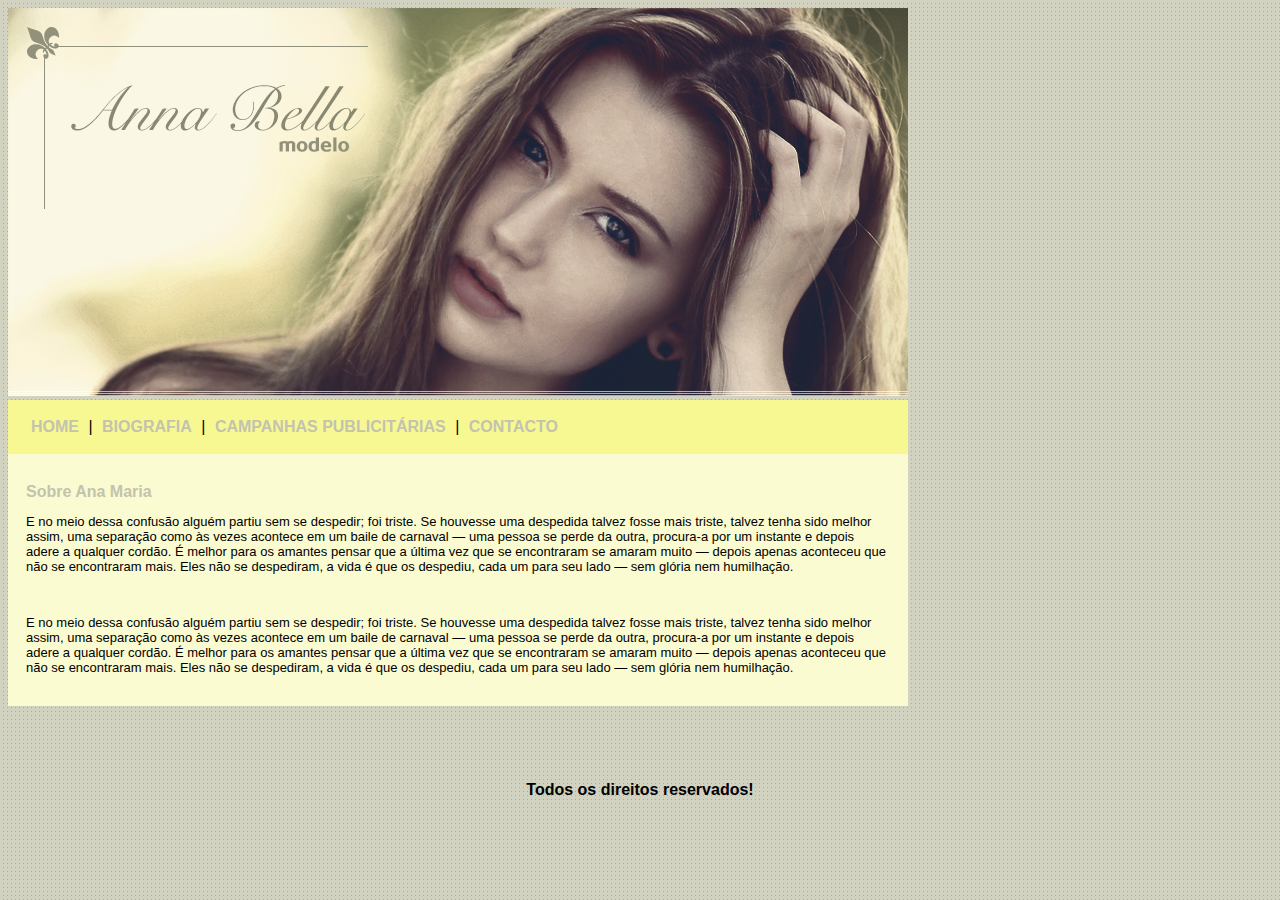
==== index.html @ 271ce8d2 "first commit" ====
<!DOCTYPE html>
<html>
    <head>
        <title>Ana MARIA</title>
        <meta charset="utf-8">
        <link rel="stylesheet" type="text/css" href="estilosCSS.css">
           
            

    </head>
    <body>

        <div class="principal">
            <img src="imagens/capa.png">
        
        
        

             <div class="menu">
                <a href="index.html">HOME</a> |
                <a href="Biografia.html">BIOGRAFIA</a> |
                <a href="campanhas_publicitarias.html">CAMPANHAS PUBLICITÁRIAS</a> |
                <a href="Contacto.html">CONTACTO</a> 
            </div> 

            <div class="fundo2">
                <h1>Sobre Ana Maria</h1>
    
                <div class="texto">
                    <p> E no meio dessa confusão alguém partiu sem se despedir; foi triste. Se houvesse uma despedida talvez fosse mais triste, talvez tenha sido melhor assim, uma separação como às vezes acontece em um baile de carnaval — uma pessoa se perde da outra, procura-a por um instante e depois adere a qualquer cordão. É melhor para os amantes pensar que a última vez que se encontraram se amaram muito — depois apenas aconteceu que não se encontraram mais. Eles não se despediram, a vida é que os despediu, cada um para seu lado — sem glória nem humilhação.
                    </p> <br>
    
                    <p> E no meio dessa confusão alguém partiu sem se despedir; foi triste. Se houvesse uma despedida talvez fosse mais triste, talvez tenha sido melhor assim, uma separação como às vezes acontece em um baile de carnaval — uma pessoa se perde da outra, procura-a por um instante e depois adere a qualquer cordão. É melhor para os amantes pensar que a última vez que se encontraram se amaram muito — depois apenas aconteceu que não se encontraram mais. Eles não se despediram, a vida é que os despediu, cada um para seu lado — sem glória nem humilhação.
                 </p>
                </div>
    
    
            </div>



        </div> 

        <br><br><br>

        <h4 class="centrar"> Todos os direitos reservados!</h4>


    </body>
</html>
---- estilosCSS.css ----
body{
    background:  url('imagens/fundo.png');
    font: 16px 'Lucida Sans', 'Lucida Sans Regular', 'Lucida Grande', 'Lucida Sans Unicode', Geneva, Verdana, sans-serif;;
}

.principal{
    width: 900px;
}

.menu{
    background: #f8f893;
    padding:18px ;
}

a {
    color: #c3c3ae;
    text-decoration: none;
    font-weight: bold;
    padding: 5px;
}

.fundo2{
    background-color: #FBFBD1;
    padding: 18px;
    
    
}


h1{
    color:#c3c3ae ;
    font-size: 16px;
    font-family: 
}

.texto{

    font-size: 13px;
}

.centrar{
    text-align: center;
}


.img-campanha{
    border:10px solid #c3c3ae;
}
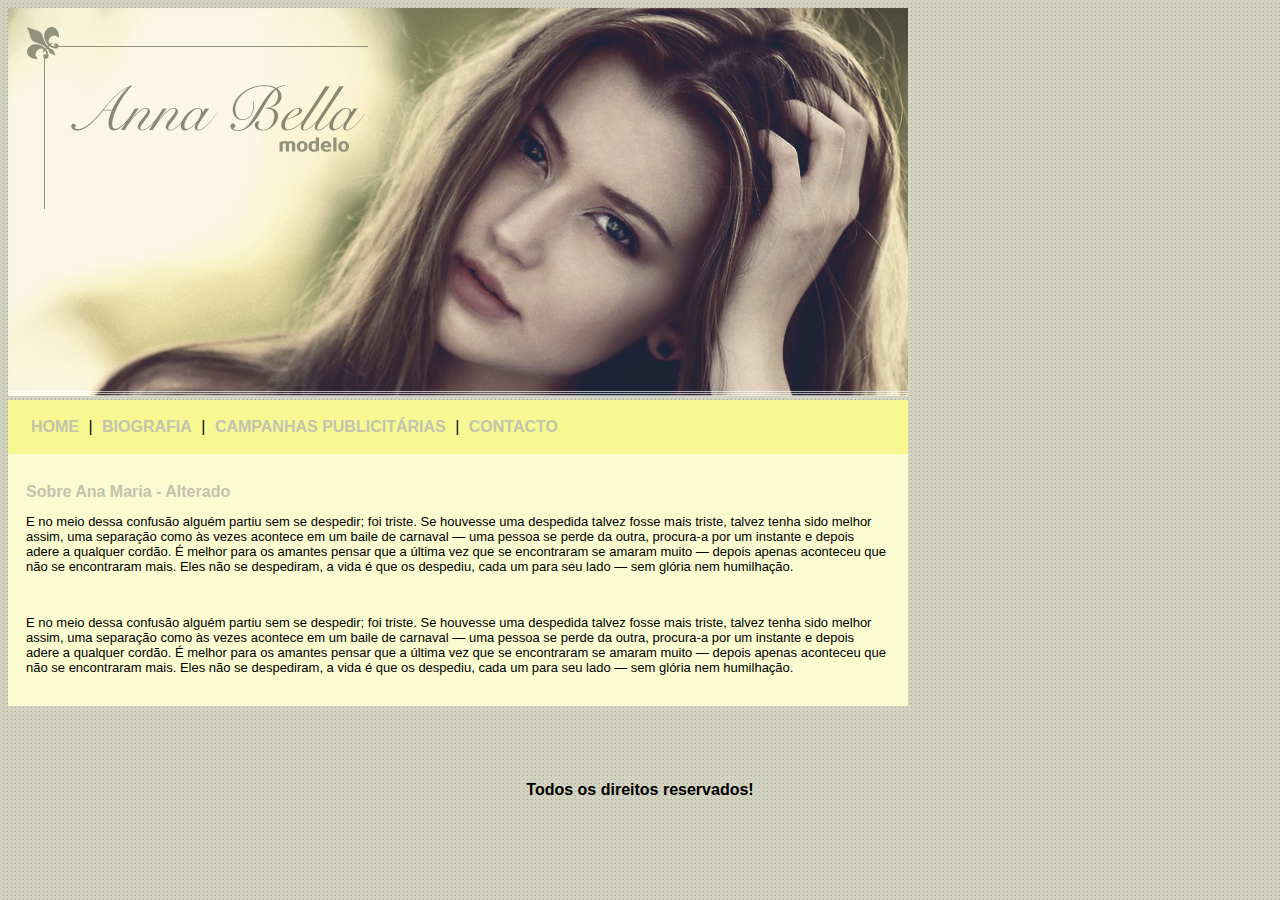
==== commit 71edd726: "Alteração coiso e tal" ====
--- a/index.html
+++ b/index.html
@@ -24,7 +24,7 @@
             </div> 
 
             <div class="fundo2">
-                <h1>Sobre Ana Maria</h1>
+                <h1>Sobre Ana Maria - Alterado</h1>
     
                 <div class="texto">
                     <p> E no meio dessa confusão alguém partiu sem se despedir; foi triste. Se houvesse uma despedida talvez fosse mais triste, talvez tenha sido melhor assim, uma separação como às vezes acontece em um baile de carnaval — uma pessoa se perde da outra, procura-a por um instante e depois adere a qualquer cordão. É melhor para os amantes pensar que a última vez que se encontraram se amaram muito — depois apenas aconteceu que não se encontraram mais. Eles não se despediram, a vida é que os despediu, cada um para seu lado — sem glória nem humilhação.
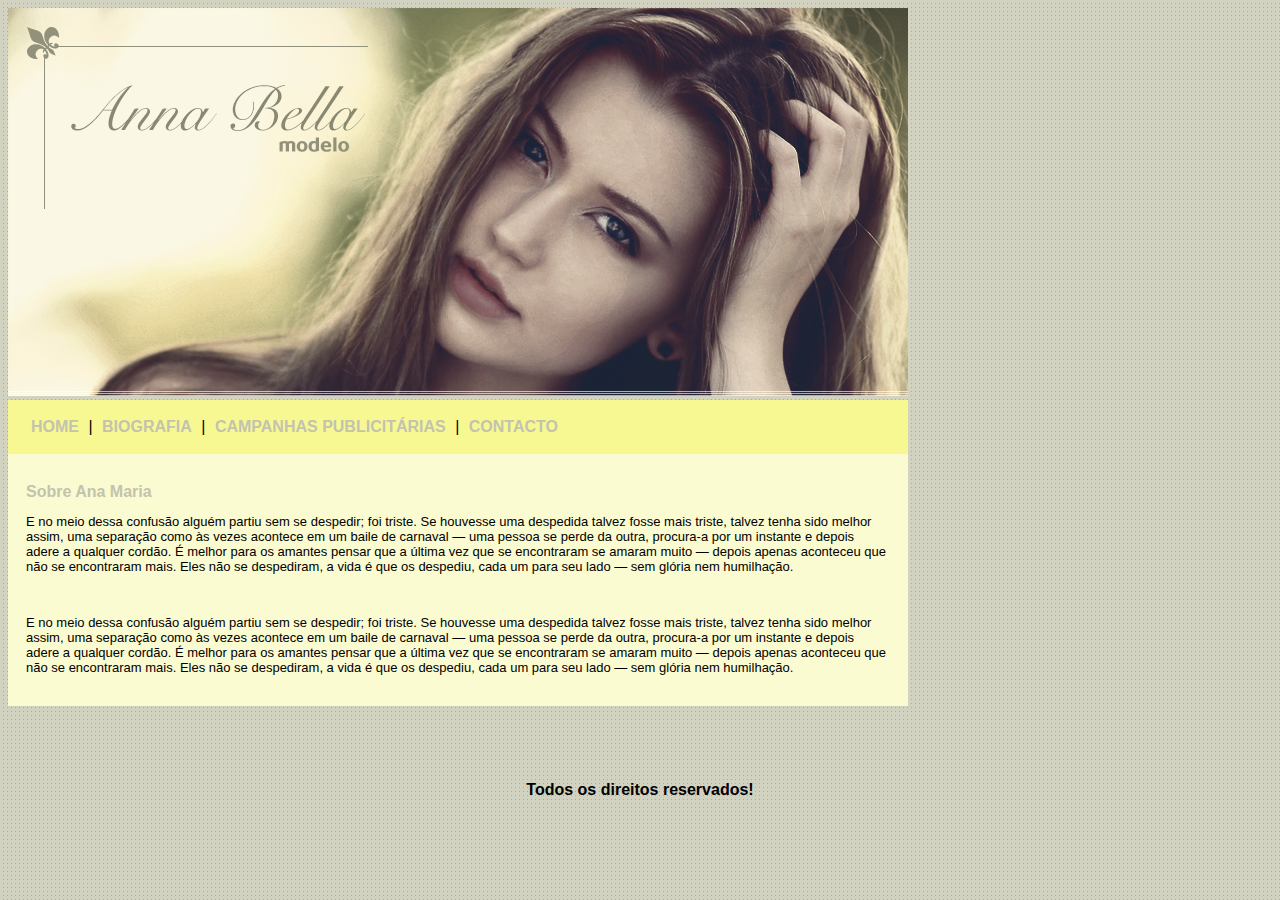
==== commit b2496df5: "atualizacao" ====
--- a/index.html
+++ b/index.html
@@ -24,7 +24,7 @@
             </div> 
 
             <div class="fundo2">
-                <h1>Sobre Ana Maria - Alterado</h1>
+                <h1>Sobre Ana Maria</h1>
     
                 <div class="texto">
                     <p> E no meio dessa confusão alguém partiu sem se despedir; foi triste. Se houvesse uma despedida talvez fosse mais triste, talvez tenha sido melhor assim, uma separação como às vezes acontece em um baile de carnaval — uma pessoa se perde da outra, procura-a por um instante e depois adere a qualquer cordão. É melhor para os amantes pensar que a última vez que se encontraram se amaram muito — depois apenas aconteceu que não se encontraram mais. Eles não se despediram, a vida é que os despediu, cada um para seu lado — sem glória nem humilhação.
